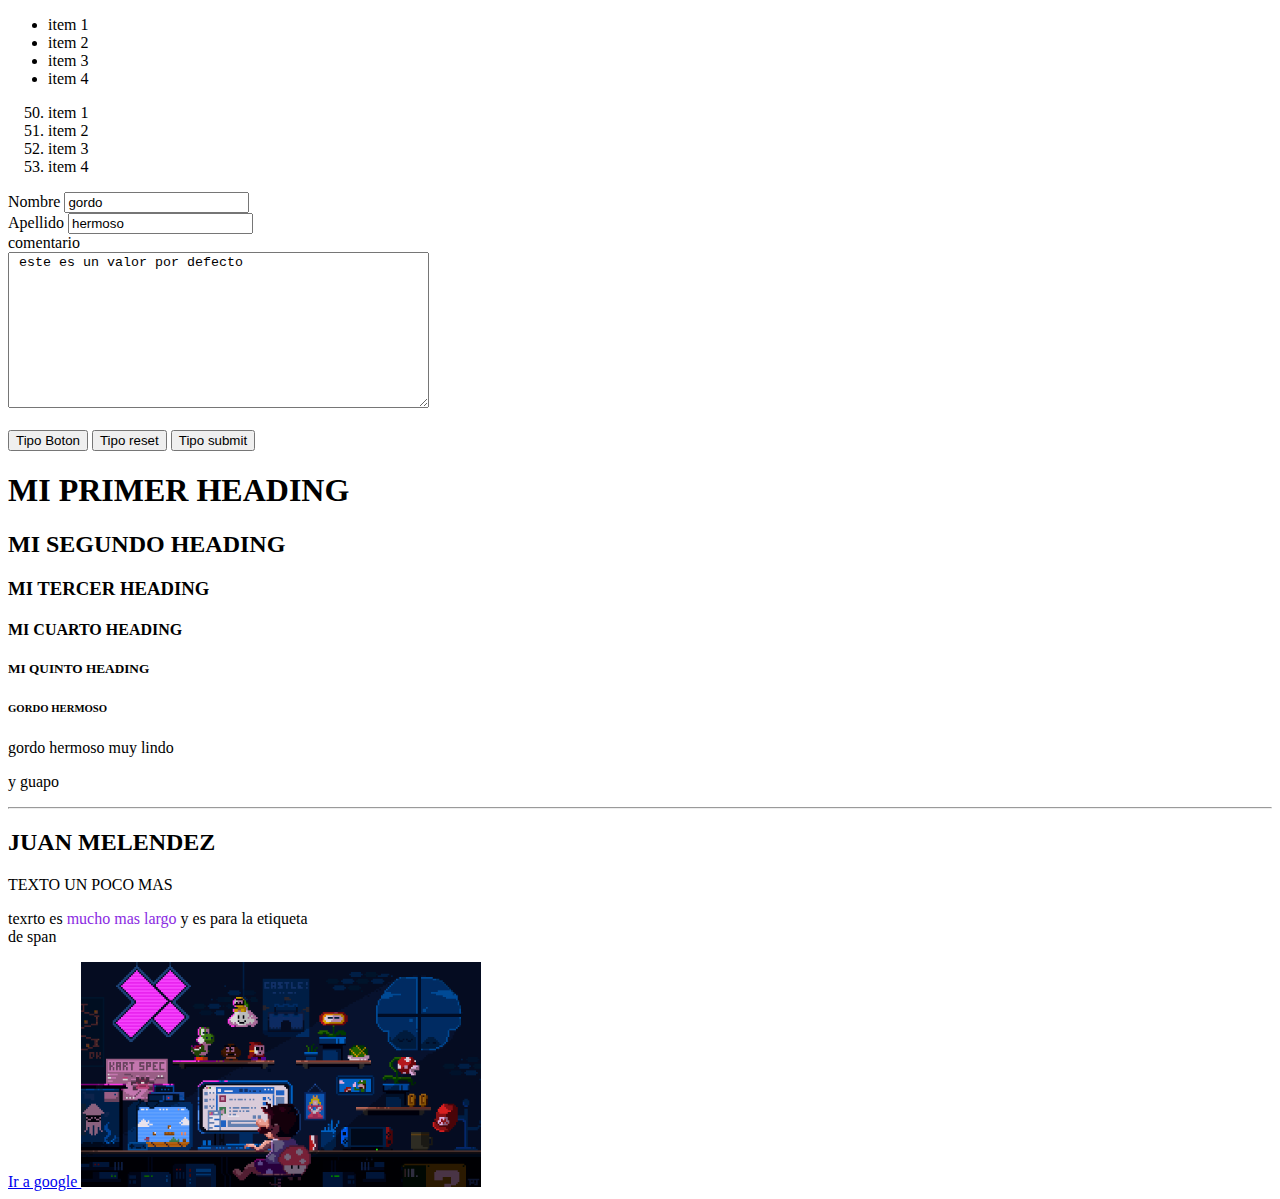
==== index.html @ 97e69d46 "repaso casi terminado HTML" ====
<!DOCTYPE html>
 <head>
    <title>Mi web</title>
 </head>
 <body>
    <!--    ul  es una lista no ordenada  -->
    <ul>
        <li>item 1</li>
        <li>item 2</li>
        <li>item 3</li>
        <li>item 4</li>
    </ul>
    <!--    ol  es una lista  ordenada  -->
    <ol>
        <li value="50">item 1</li>
        <li>item 2</li>
        <li>item 3</li>
        <li>item 4</li>
    </ol>















    <form action="/formulario" method="post">
        <label for="nombre">Nombre</label>
        <input value="gordo" type="text"  id="nombre" name="nombre" placeholder="Nombre"/>
        <br>
        <label for="apellido">Apellido</label>
        <input value="hermoso" type="text"  id="apellido" name="apellido" placeholder="apellido"/>
        <br>
        <label for="comentario">comentario</label>
        <br>
        <textarea  cols="50" rows="10" id="comentario" placeholder="comentario"> este es un valor por defecto </textarea>
        <br>
        
        <!--  cuano hablamos de la propiedad de input tipo type hay variedad la de 
            file nos permite añadir archivos de nuestro pc es bueno tenerlo en cuenta
         -->
         <br>
         <button type="button">  Tipo Boton </button>
          <!--   este boton especificarle con js que hacer pero esta es mas personalizable  -->
          <button type="reset">  Tipo reset </button>
          <!--    deja el formuario vacio o valores iniciales  -->
          <button type="submit">  Tipo submit </button>
          <!--   va enviar el formulario  a la ruta que se le aya indicado "<form action="/formulario" 
            y utilizando el metodo que le ayamos indicado "method="post"" " -->


    </form>
    <h1> MI PRIMER HEADING</h1>
    <H2>MI SEGUNDO HEADING</H2>
    <h3>MI TERCER HEADING</h3>
    <h4>MI CUARTO HEADING</h4>
    <h5>MI QUINTO HEADING</h5>
    <h6>GORDO HERMOSO </h6>
    <p> gordo hermoso muy lindo</p>
    <p> y guapo</p>
    <hr>
    <h2>JUAN MELENDEZ</h2>
    <P>TEXTO UN POCO MAS </P>
    <p> texrto es <span style="color: blueviolet;"> mucho mas largo</span> y es para la etiqueta<br> de span</p>
    <!--    este texto es un comentario -->
    <a target="_blank" href="https://www.google.com">Ir a google </a>
    <img src="img/mario.gif" width="400"/>
   
 </body>
 </html>
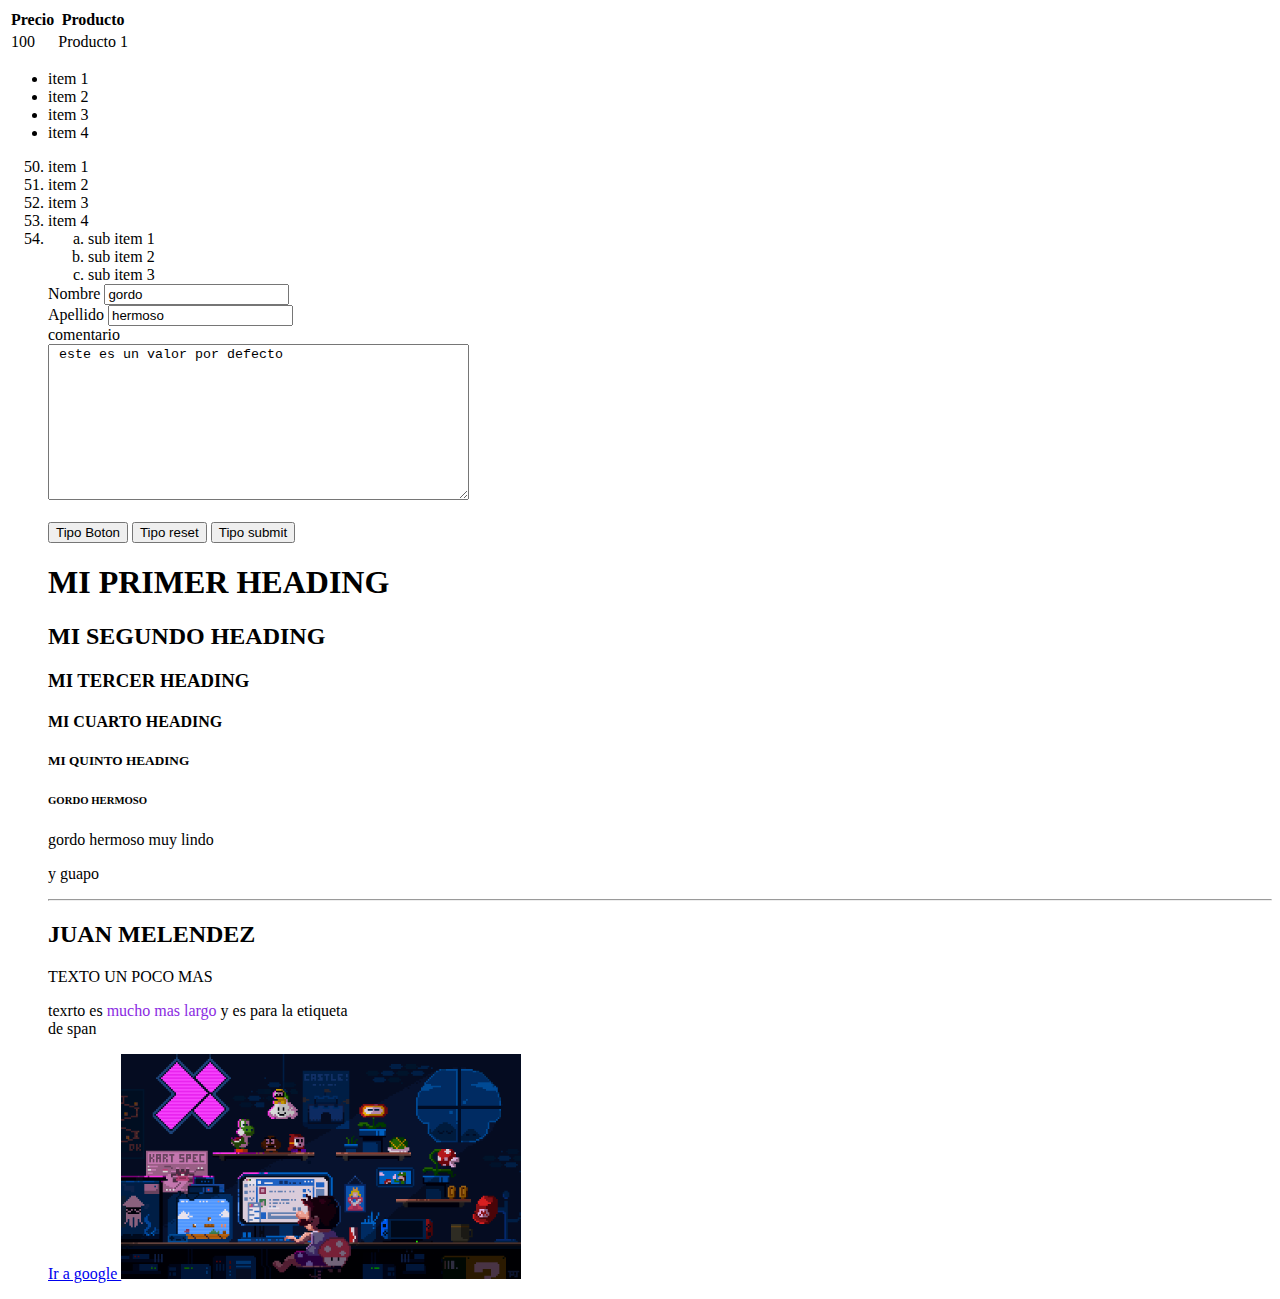
==== commit 9a47f0ae: "estudio creaccion de tablas y listas" ====
--- a/index.html
+++ b/index.html
@@ -1,8 +1,21 @@
- <!DOCTYPE html>
- <head>
+<!DOCTYPE html>
+
+<head>
     <title>Mi web</title>
- </head>
- <body>
+</head>
+
+<body>
+    <!--    tablas   -->
+    <table>
+        <tr>
+            <th>Precio</th>
+            <th>Producto</th>
+        </tr>
+        <tr>
+            <td>100</td>
+            <td>Producto 1</td>
+    </table>
+
     <!--    ul  es una lista no ordenada  -->
     <ul>
         <li>item 1</li>
@@ -16,44 +29,41 @@
         <li>item 2</li>
         <li>item 3</li>
         <li>item 4</li>
+        <li>
+            <ol>
+                <li style="list-style-type: lower-alpha;"> sub item 1</li>
+                <li style="list-style-type: lower-alpha;"> sub item 2</li>
+                <li style="list-style-type: lower-alpha;">sub item 3</li>
+
+        </li>
+
     </ol>
-
-
-
-
-
-
-
-
-
-
-
 
 
 
 
     <form action="/formulario" method="post">
         <label for="nombre">Nombre</label>
-        <input value="gordo" type="text"  id="nombre" name="nombre" placeholder="Nombre"/>
+        <input value="gordo" type="text" id="nombre" name="nombre" placeholder="Nombre" />
         <br>
         <label for="apellido">Apellido</label>
-        <input value="hermoso" type="text"  id="apellido" name="apellido" placeholder="apellido"/>
+        <input value="hermoso" type="text" id="apellido" name="apellido" placeholder="apellido" />
         <br>
         <label for="comentario">comentario</label>
         <br>
-        <textarea  cols="50" rows="10" id="comentario" placeholder="comentario"> este es un valor por defecto </textarea>
+        <textarea cols="50" rows="10" id="comentario" placeholder="comentario"> este es un valor por defecto </textarea>
         <br>
-        
+
         <!--  cuano hablamos de la propiedad de input tipo type hay variedad la de 
             file nos permite añadir archivos de nuestro pc es bueno tenerlo en cuenta
          -->
-         <br>
-         <button type="button">  Tipo Boton </button>
-          <!--   este boton especificarle con js que hacer pero esta es mas personalizable  -->
-          <button type="reset">  Tipo reset </button>
-          <!--    deja el formuario vacio o valores iniciales  -->
-          <button type="submit">  Tipo submit </button>
-          <!--   va enviar el formulario  a la ruta que se le aya indicado "<form action="/formulario" 
+        <br>
+        <button type="button"> Tipo Boton </button>
+        <!--   este boton especificarle con js que hacer pero esta es mas personalizable  -->
+        <button type="reset"> Tipo reset </button>
+        <!--    deja el formuario vacio o valores iniciales  -->
+        <button type="submit"> Tipo submit </button>
+        <!--   va enviar el formulario  a la ruta que se le aya indicado "<form action="/formulario" 
             y utilizando el metodo que le ayamos indicado "method="post"" " -->
 
 
@@ -72,7 +82,8 @@
     <p> texrto es <span style="color: blueviolet;"> mucho mas largo</span> y es para la etiqueta<br> de span</p>
     <!--    este texto es un comentario -->
     <a target="_blank" href="https://www.google.com">Ir a google </a>
-    <img src="img/mario.gif" width="400"/>
-   
- </body>
- </html>+    <img src="img/mario.gif" width="400" />
+
+</body>
+
+</html>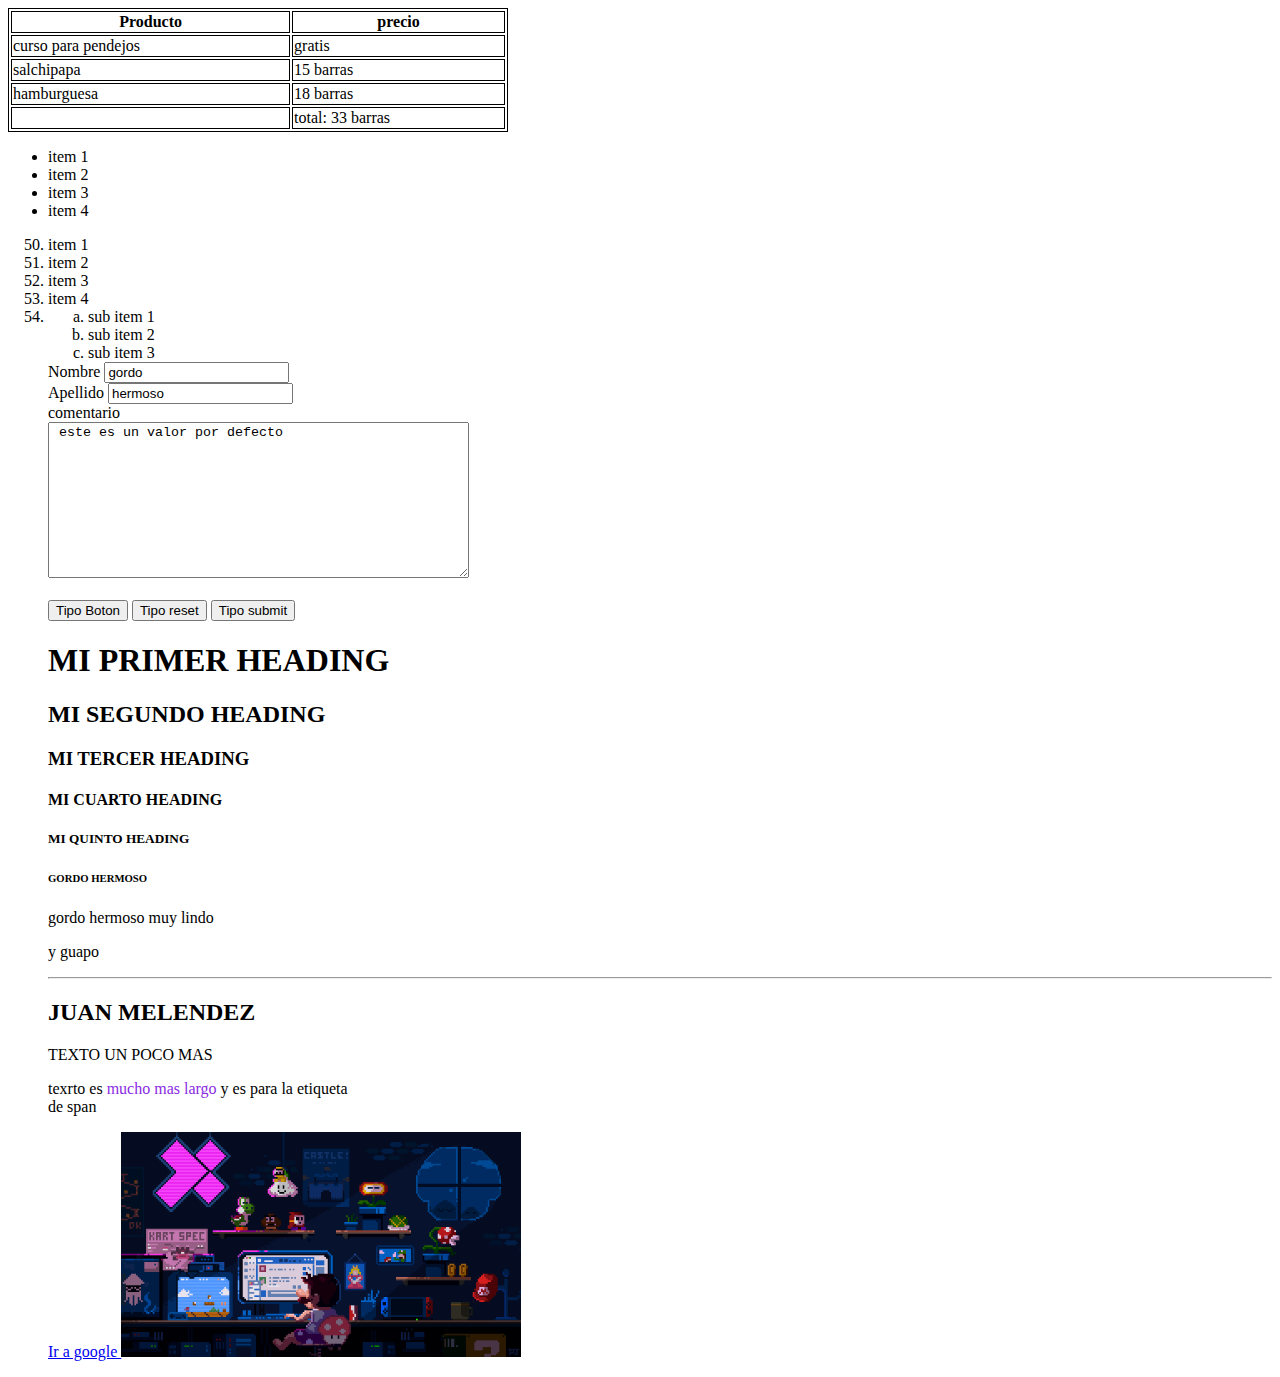
==== commit aa894405: "complemento tablas" ====
--- a/index.html
+++ b/index.html
@@ -2,18 +2,44 @@
 
 <head>
     <title>Mi web</title>
+    <style>
+        table,
+        th,
+        td {
+            border: 1px solid black;
+
+        }
+    </style>
 </head>
 
 <body>
     <!--    tablas   -->
-    <table>
-        <tr>
-            <th>Precio</th>
-            <th>Producto</th>
-        </tr>
-        <tr>
-            <td>100</td>
-            <td>Producto 1</td>
+    <table style="width: 500px;">
+        <thead>
+            <tr>
+                <th>Producto</th>
+                <th>precio</th>
+            </tr>
+        </thead>
+        <tbody>
+            <tr>
+                <td>curso para pendejos</td>
+                <td>gratis </td>
+            </tr>
+            <tr>
+                <td>salchipapa</td>
+                <td>15 barras </td>
+            </tr>
+            <tr>
+                <td>hamburguesa</td>
+                <td>18 barras </td>
+            </tr>
+        <tbody>
+            <tfoot>
+                <td></td>
+                <td>total: 33 barras</td>
+
+            </tfoot>
     </table>
 
     <!--    ul  es una lista no ordenada  -->
